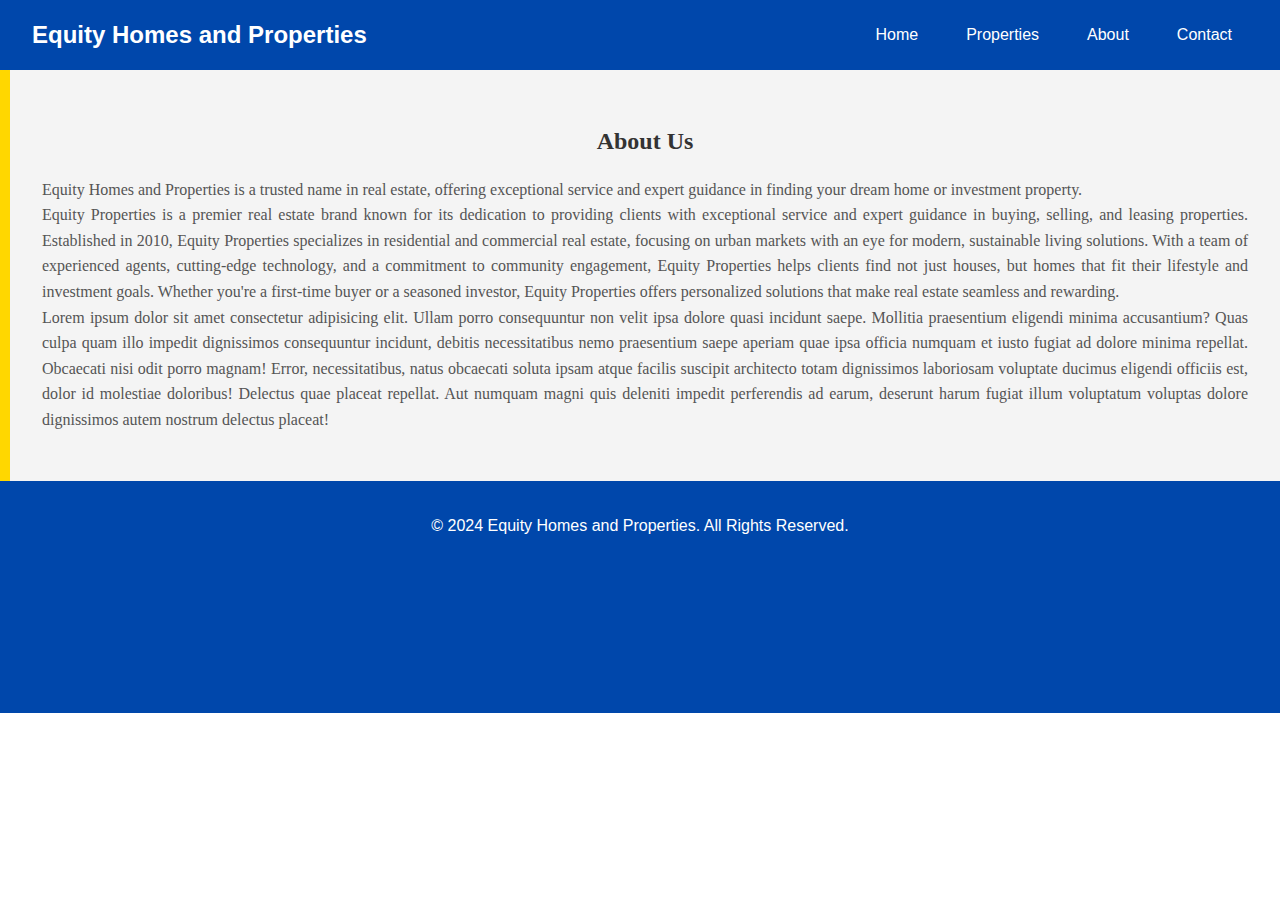
==== about.html @ ef437eb3 "first commit" ====
<!DOCTYPE html>
<html lang="en">
<head>
    <link rel="stylesheet" href="about.css">
    <meta charset="UTF-8">
    <meta name="viewport" content="width=device-width, initial-scale=1.0">
    <title>About | Equity Homes and Properties</title>
    <link rel="stylesheet" href="styles.css">
</head>
<body>
    <header>
        <div class="logo">
            <h1>Equity Homes and Properties</h1>
        </div>
        <nav class="navbar">
            <button class="nav-toggle">☰</button>
            <ul>
                <li><a href="Home Page.html">Home</a></li>
                <li><a href="properties.html">Properties</a></li>
                <li><a href="about.html" class="active">About</a></li>
                <li><a href="contact.html">Contact</a></li>
            </ul>
        </nav>
    </header>

    <section class="about">
        <h2>About Us</h2>
        <p>Equity Homes and Properties is a trusted name in real estate, offering exceptional service and expert guidance in finding your dream home or investment property. <br>
            Equity Properties is a premier real estate brand known for its dedication to providing clients with exceptional service and expert guidance in buying, selling, and leasing properties.  Established in 2010, Equity Properties specializes in residential and commercial real estate, focusing on urban markets with an eye for modern, sustainable living solutions. With a team of experienced agents, cutting-edge technology, and a commitment to community engagement, Equity Properties helps clients find not just houses, but homes that fit their lifestyle and investment goals. Whether you're a first-time buyer or a seasoned investor, Equity Properties offers personalized solutions that make real estate seamless and rewarding.</div>
            <br>
        Lorem ipsum dolor sit amet consectetur adipisicing elit. Ullam porro consequuntur non velit ipsa dolore quasi incidunt saepe. Mollitia praesentium eligendi minima accusantium? Quas culpa quam illo impedit dignissimos consequuntur incidunt, debitis necessitatibus nemo praesentium saepe aperiam quae ipsa officia numquam et iusto fugiat ad dolore minima repellat. Obcaecati nisi odit porro magnam! Error, necessitatibus, natus obcaecati soluta ipsam atque facilis suscipit architecto totam dignissimos laboriosam voluptate ducimus eligendi officiis est, dolor id molestiae doloribus! Delectus quae placeat repellat. Aut numquam magni quis deleniti impedit perferendis ad earum, deserunt harum fugiat illum voluptatum voluptas dolore dignissimos autem nostrum delectus placeat!</p>
    </section>

    <footer>
        <p>&copy; 2024 Equity Homes and Properties. All Rights Reserved.</p>
    </footer>
    <script src="script.js"></script>
</body>
</html>
---- about.css ----
.about {
    padding: 2rem;
    background-color: #fff;
    text-align: center;
}

.about p {
    margin-top: 1rem;
    font-size: 1rem;
    color: #555;
}
.about {
    background-color: #F4F4F4; 
    color: #333333; 
    padding: 2rem;
    font-family: 'Georgia', serif;
    text-align: justify;
    border-left: 10px solid #FFD700; 
}

.us {
    font-size: 1.5rem;
    text-align: center;
    color: #0047AB; /* Blue */
    margin: 1rem 0;
}

body {
    font-family: Arial, sans-serif;
    margin: 0;
    padding: 0;
    color: #333;
    line-height: 1.6;
}

h1, h2 {
    text-align: center;
    margin-bottom: 1rem;
}

a {
    text-decoration: none;
    color: inherit;
}

ul {
    list-style-type: none;
    padding: 0;
    margin: 0;
}

img {
    max-width: 100%;
    height: auto;
    display: block;
}

header {
    background-color: #0047AB;
    color: white;
    display: flex;
    justify-content: space-between;
    align-items: center;
    padding: 1rem 2rem;
    position: sticky;
    top: 0;
    z-index: 1000;
}

header .logo h1 {
    font-size: 1.5rem;
    margin: 0;
}

.navbar ul {
    display: flex;
    gap: 1rem;
    
}

.navbar ul li a {
    color: white;
    padding: 0.5rem 1rem;
    border-radius: 4px;
    transition: background-color 0.3s;
}

.navbar ul li a:hover {
    background-color: #FFD700;
}

.nav-toggle {
    display: none;
    font-size: 1.5rem;
    color: white;
    background: none;
    border: none;
    cursor: grabbing;
}

footer {
    text-align: center;
    background: #0047AB;
    color: white;
    padding: 1rem 0;
    height: 200px;
}

body{
    margin-left: 0%;
}

footer a {
    color: #FFD700;
    text-decoration: none;
}

footer a:hover {
    text-decoration: underline;
}
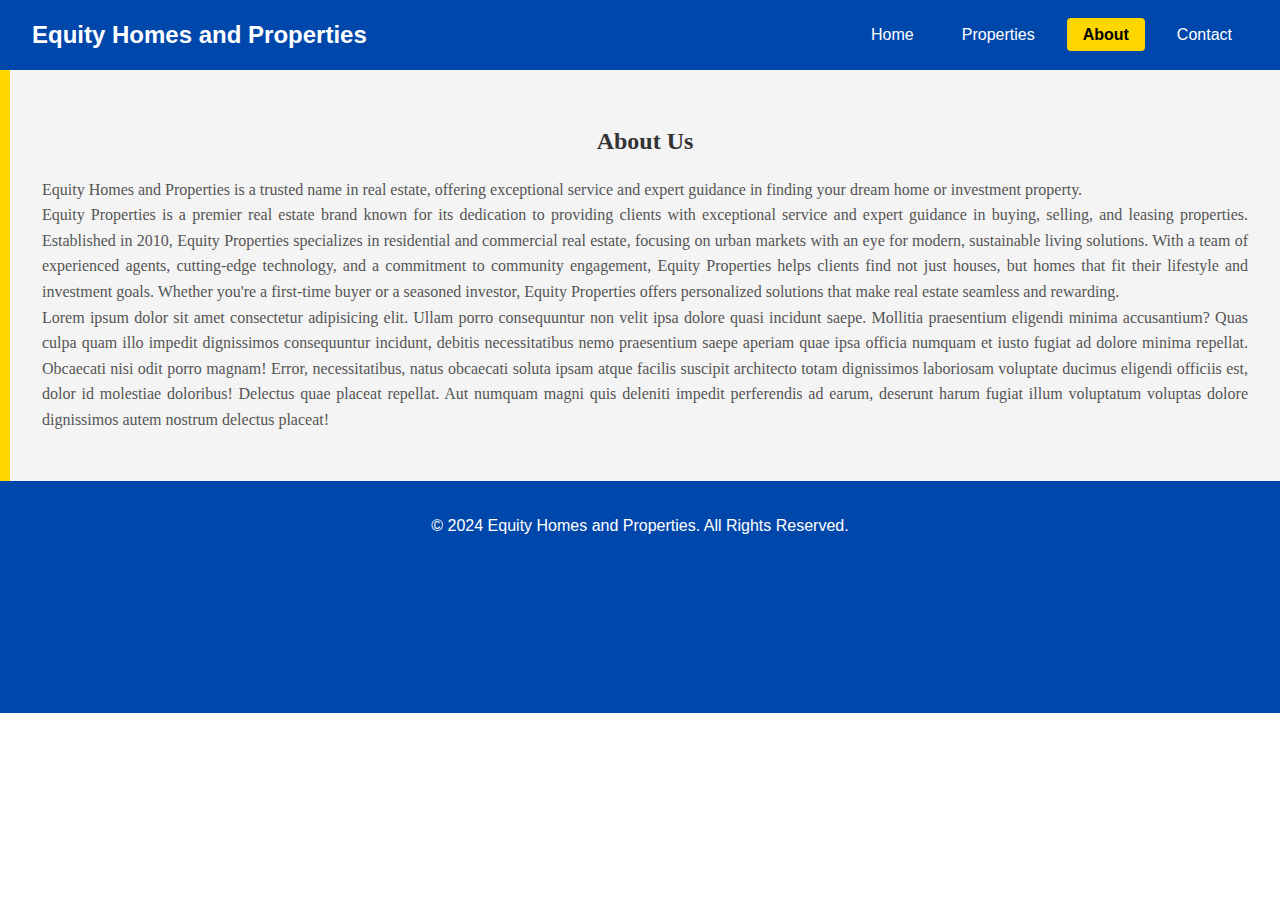
==== commit 59874df0: "first commit" ====
--- a/about.html
+++ b/about.html
@@ -5,7 +5,6 @@
     <meta charset="UTF-8">
     <meta name="viewport" content="width=device-width, initial-scale=1.0">
     <title>About | Equity Homes and Properties</title>
-    <link rel="stylesheet" href="styles.css">
 </head>
 <body>
     <header>
@@ -15,7 +14,7 @@
         <nav class="navbar">
             <button class="nav-toggle">☰</button>
             <ul>
-                <li><a href="Home Page.html">Home</a></li>
+                <li><a href="index.html">Home</a></li>
                 <li><a href="properties.html">Properties</a></li>
                 <li><a href="about.html" class="active">About</a></li>
                 <li><a href="contact.html">Contact</a></li>
--- a/about.css
+++ b/about.css
@@ -85,8 +85,11 @@
     transition: background-color 0.3s;
 }
 
-.navbar ul li a:hover {
+.navbar ul li a.active {
     background-color: #FFD700;
+    color: black;
+    cursor: pointer;
+    font-weight: bold;
 }
 
 .nav-toggle {
